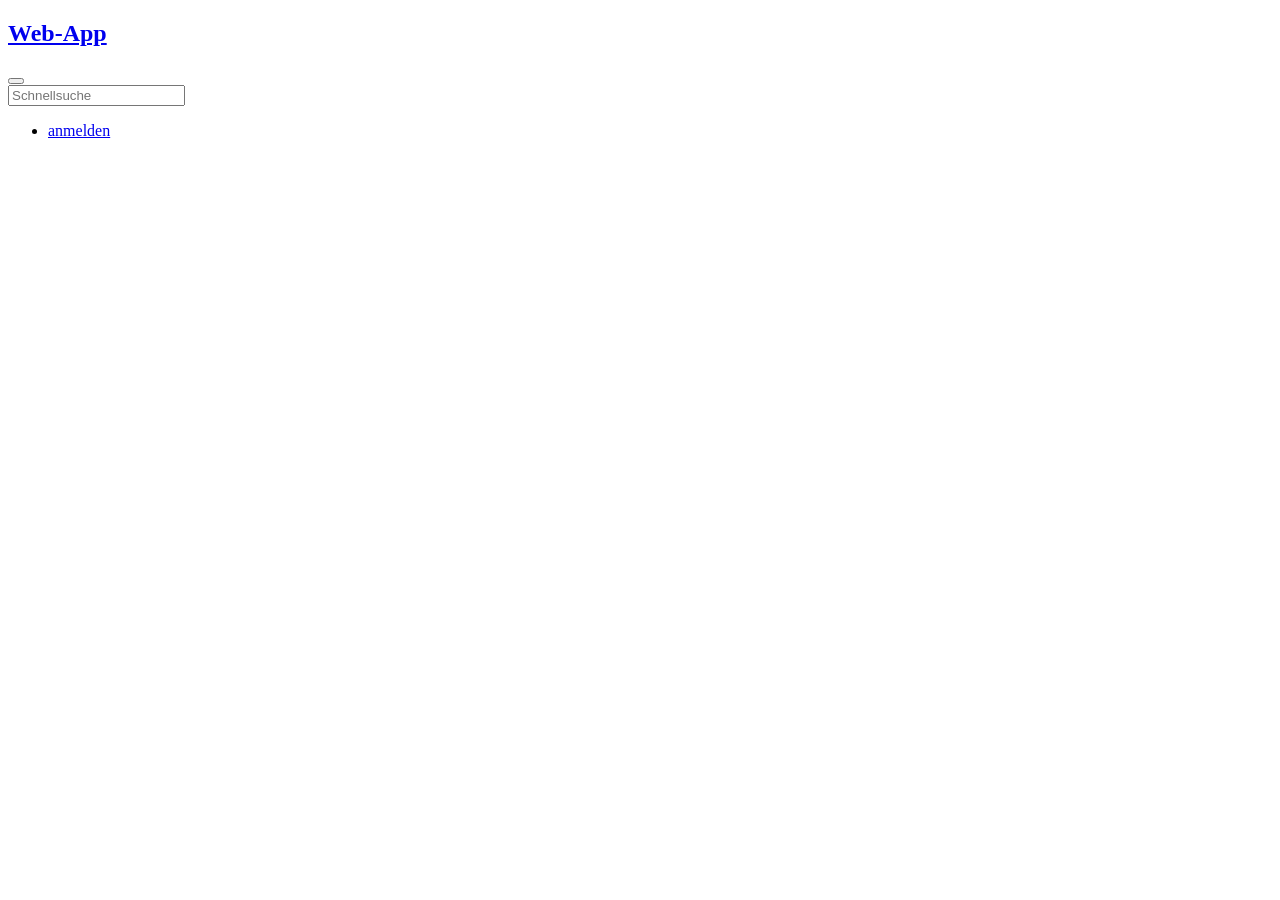
==== frontend.html @ c78f9969 "Web-App (Rappelkiste, Linux) Zentrale Datei ist frontend.html callback.php Datei fuer die Anmeldung" ====
<!doctype html>
<html lang="de">
  <head>
    <meta charset="UTF-8" />
    <meta name="viewport" content="width=device-width, initial-scale=1.0" />
    <link rel="manifest" href="manifest.json" />
    <link href="./css/vendor/bootstrap/5.3.8/font/bootstrap-icons.css" media="screen" rel="stylesheet" />
    <link href="./css/vendor/bootstrap/5.3.8/css/bootstrap.min.css" media="screen" rel="stylesheet" />
    <title>Web-App</title>
  </head>
  <body class="d-flex flex-column h-100">
    <header> 
      <nav class="navbar navbar-expand-lg bg-body-tertiary rounded" aria-label="dynamisches Menü und Untermenü" data-bs-theme="dark">
        <div class=" ml-2 spinner-grow spinner-grow-sm text-primary" style="visibility:hidden;"></div>
        <div class="container-fluid">
          <h1><a class="navbar-brand" href="#">Web-App</a></h1>
          <button class="navbar-toggler" type="button" data-bs-toggle="collapse" data-bs-target="#navbarCollapse" aria-controls="navbarCollapse" aria-expanded="false" aria-label="Toggle navigation"> 
            <span class="navbar-toggler-icon"></span> 
          </button> 
          <div class="collapse navbar-collapse" id="navbarCollapse"> 
            <form role="search"> 
              <input aria-label="Search" class="form-control" id="search_simple_query" placeholder="Schnellsuche" type="search" /> 
            </form> 
          </div> 
        </div>
      </nav>
    </header>
    <main class="flex-shrink-0">
      <ul class="navbar-nav me-auto mb-2 mb-lg-0"> 
        <li class="nav-item"><a class="nav-link" href="http://localhost:8000/index.php?action=authorize&response_type=code&client_id=demo-app&redirect_uri=http://localhost/~harald/app/web-app/php/callback.php&state=xyz123&code_challenge=E9Melhoa2OwvFrEMTJguCHaoeK1t8URrbu3JyHTYKf4&code_challenge_method=S256">anmelden</a></li>
      </ul>
    </main>
    <footer class="footer mt-auto py-3 bg-light">
      <div class="container">
        <span class="copyright text-muted" data-bind="copyright"></span>
      </div>
    </footer>
    <script src="./js/vendor/bootstrap/5.3.8/js/bootstrap.bundle.min.js"></script>
    <script src="./js/vendor/bootstrap/5.3/autocomplete/autocomplete.min.js" type="module"></script>
  </body>
</html>
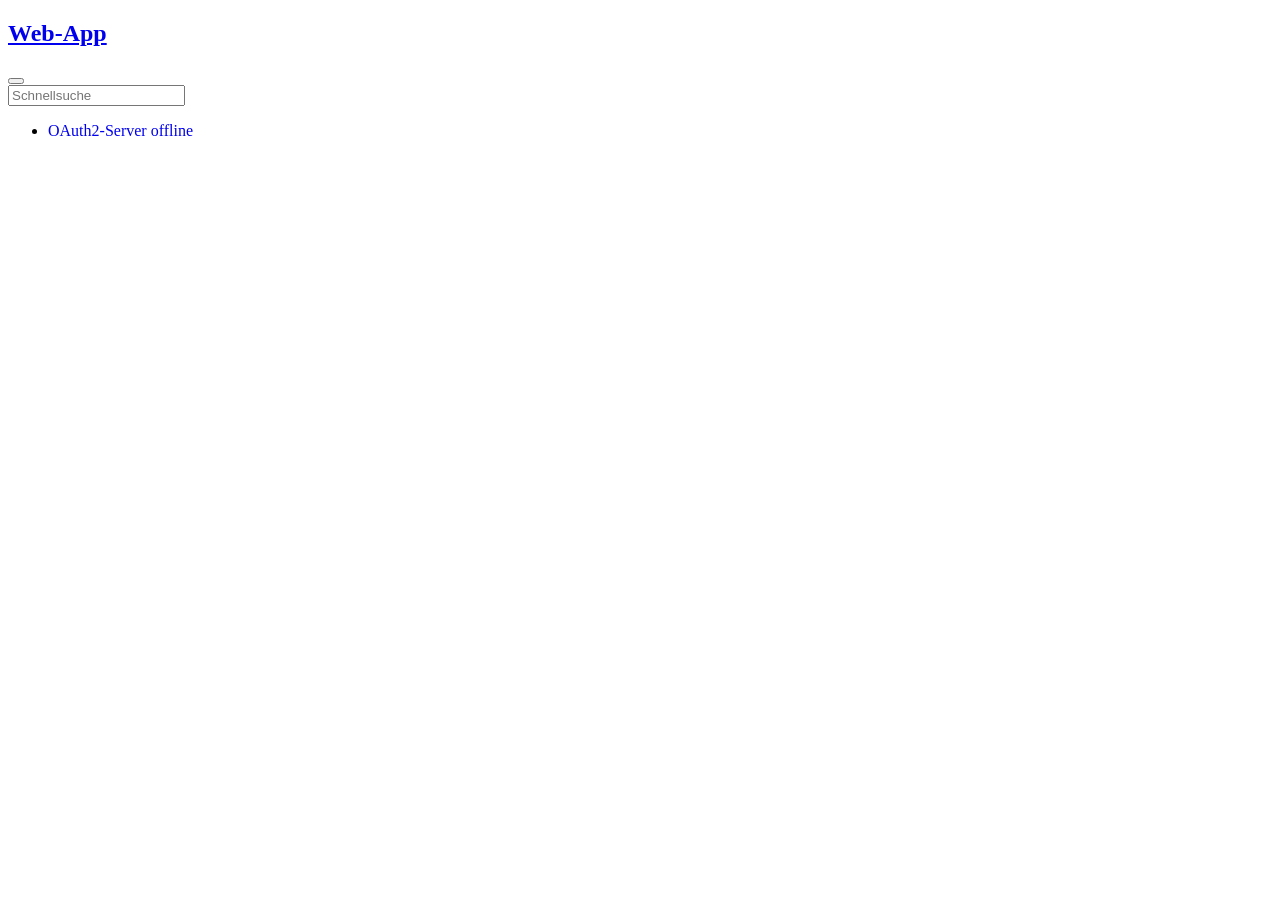
==== commit ba5f9b78: "Web-App (Rappelkiste, Linux) * Anmelden via OAuth2-Server funktioniert * Starten des OAuth2-Servers " ====
--- a/frontend.html
+++ b/frontend.html
@@ -27,7 +27,7 @@
     </header>
     <main class="flex-shrink-0">
       <ul class="navbar-nav me-auto mb-2 mb-lg-0"> 
-        <li class="nav-item"><a class="nav-link" href="http://localhost:8000/index.php?action=authorize&response_type=code&client_id=demo-app&redirect_uri=http://localhost/~harald/app/web-app/php/callback.php&state=xyz123&code_challenge=E9Melhoa2OwvFrEMTJguCHaoeK1t8URrbu3JyHTYKf4&code_challenge_method=S256">anmelden</a></li>
+        <li class="nav-item"><a class="nav-link" href="#" id="oauth-login" title="Anmelden">anmelden</a></li>
       </ul>
     </main>
     <footer class="footer mt-auto py-3 bg-light">
@@ -36,6 +36,6 @@
       </div>
     </footer>
     <script src="./js/vendor/bootstrap/5.3.8/js/bootstrap.bundle.min.js"></script>
-    <script src="./js/vendor/bootstrap/5.3/autocomplete/autocomplete.min.js" type="module"></script>
+    <script src="./js/oauth-login.js" type="module"></script>
   </body>
 </html>
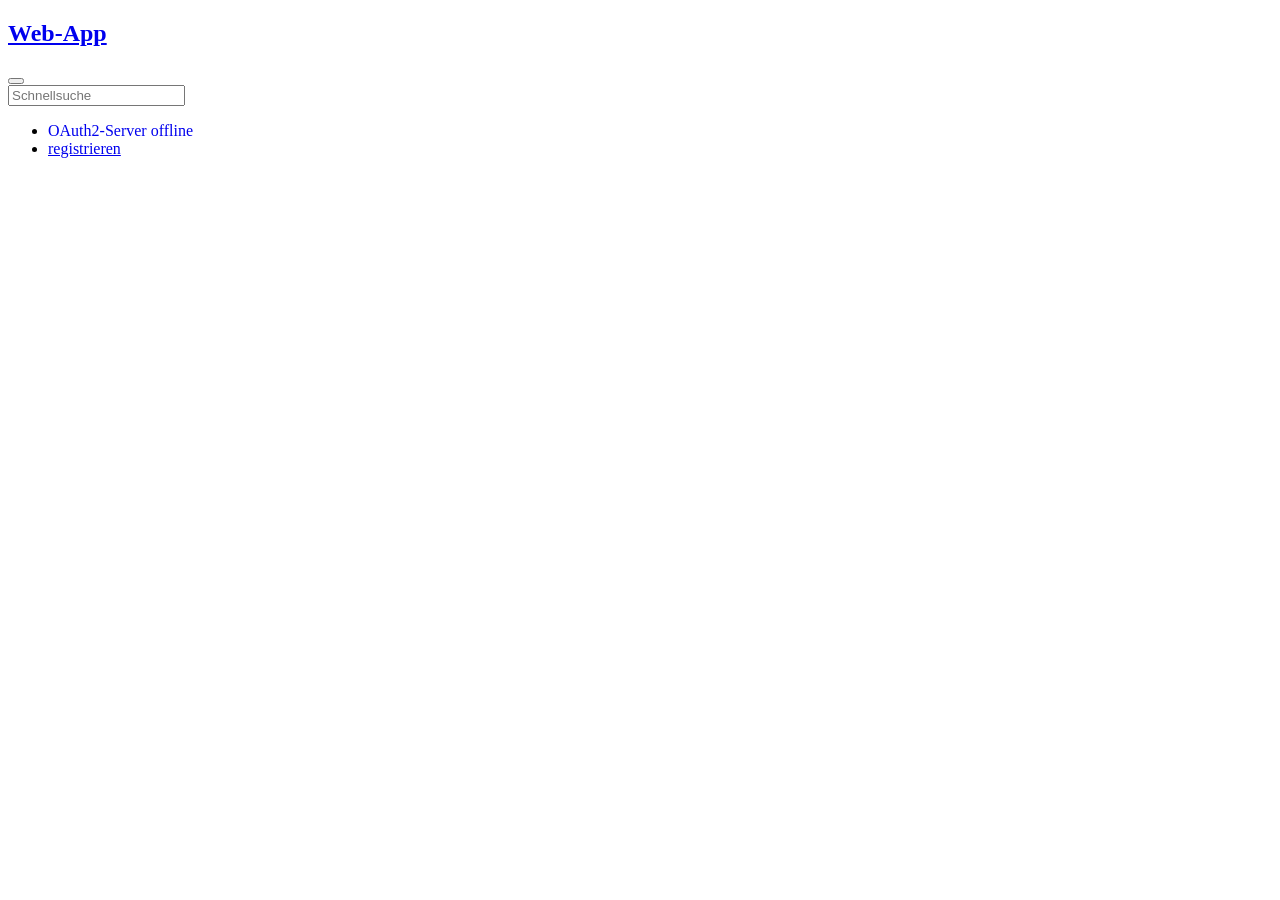
==== commit 9dc90f73: "Web-App (Rappelkiste, Linux) * Beginn der Entwicklung eines Autoloaders.  * Beginn der Entwicklung e" ====
--- a/frontend.html
+++ b/frontend.html
@@ -9,7 +9,7 @@
     <title>Web-App</title>
   </head>
   <body class="d-flex flex-column h-100">
-    <header> 
+    <header>
       <nav class="navbar navbar-expand-lg bg-body-tertiary rounded" aria-label="dynamisches Menü und Untermenü" data-bs-theme="dark">
         <div class=" ml-2 spinner-grow spinner-grow-sm text-primary" style="visibility:hidden;"></div>
         <div class="container-fluid">
@@ -26,8 +26,9 @@
       </nav>
     </header>
     <main class="flex-shrink-0">
-      <ul class="navbar-nav me-auto mb-2 mb-lg-0"> 
-        <li class="nav-item"><a class="nav-link" href="#" id="oauth-login" title="Anmelden">anmelden</a></li>
+      <ul> 
+        <li><a class="link-primary link-offset-2 link-underline-opacity-25 link-underline-opacity-100-hover" href="#" id="oauth-login" title="anmelden">anmelden</a></li>
+        <li><a class="link-primary link-offset-2 link-underline-opacity-25 link-underline-opacity-100-hover" href="http://localhost:8000?action=register" id="oauth-register" title="registrieren">registrieren</a></li>
       </ul>
     </main>
     <footer class="footer mt-auto py-3 bg-light">
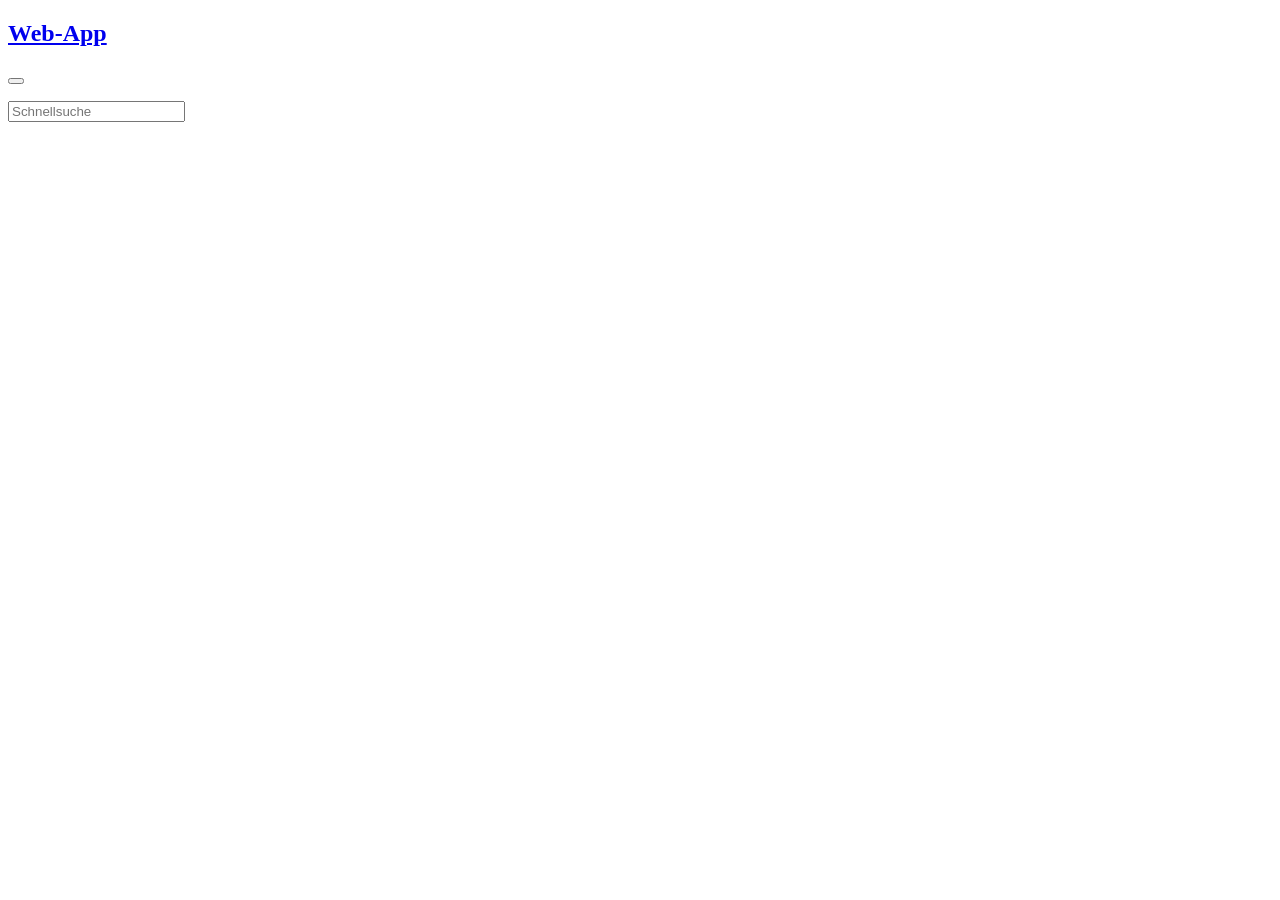
==== commit 65d220bd: "Web-App (Rappelkiste, Linux) Entwicklung des js-Routers. Zwischenstand" ====
--- a/frontend.html
+++ b/frontend.html
@@ -4,12 +4,20 @@
     <meta charset="UTF-8" />
     <meta name="viewport" content="width=device-width, initial-scale=1.0" />
     <link rel="manifest" href="manifest.json" />
+    <link href="./img/apple-touch-icon.png" rel="apple-touch-icon" sizes="180x180" type="image/png" />
+    <link href="./img/android-chrome-192x192.png" rel="icon" sizes="192x192" type="image/png" />
+    <link href="./img/android-chrome-512x512.png" rel="icon" sizes="512x512" type="image/png" />
+    <link href="./img/favicon-16x16.png" rel="icon" type="image/png" sizes="16x16" type="image/png" />
+    <link href="./img/favicon-32x32.png" rel="icon" type="image/png" sizes="32x32" type="image/png" />
+    <link href="./img/favicon.ico" rel="icon" />
+    <link href="./img/favicon.ico" rel="shortcut icon" />     
     <link href="./css/vendor/bootstrap/5.3.8/font/bootstrap-icons.css" media="screen" rel="stylesheet" />
     <link href="./css/vendor/bootstrap/5.3.8/css/bootstrap.min.css" media="screen" rel="stylesheet" />
+    <link href="./css/main.css" media="screen" rel="stylesheet" />
     <title>Web-App</title>
   </head>
   <body class="d-flex flex-column h-100">
-    <header>
+    <header> 
       <nav class="navbar navbar-expand-lg bg-body-tertiary rounded" aria-label="dynamisches Menü und Untermenü" data-bs-theme="dark">
         <div class=" ml-2 spinner-grow spinner-grow-sm text-primary" style="visibility:hidden;"></div>
         <div class="container-fluid">
@@ -17,7 +25,9 @@
           <button class="navbar-toggler" type="button" data-bs-toggle="collapse" data-bs-target="#navbarCollapse" aria-controls="navbarCollapse" aria-expanded="false" aria-label="Toggle navigation"> 
             <span class="navbar-toggler-icon"></span> 
           </button> 
-          <div class="collapse navbar-collapse" id="navbarCollapse"> 
+          <div class="collapse navbar-collapse" id="navbarCollapse">
+            <ul class="navbar-nav me-auto mb-2 mb-lg-0"> 
+            </ul>
             <form role="search"> 
               <input aria-label="Search" class="form-control" id="search_simple_query" placeholder="Schnellsuche" type="search" /> 
             </form> 
@@ -26,10 +36,6 @@
       </nav>
     </header>
     <main class="flex-shrink-0">
-      <ul> 
-        <li><a class="link-primary link-offset-2 link-underline-opacity-25 link-underline-opacity-100-hover" href="#" id="oauth-login" title="anmelden">anmelden</a></li>
-        <li><a class="link-primary link-offset-2 link-underline-opacity-25 link-underline-opacity-100-hover" href="http://localhost:8000?action=register" id="oauth-register" title="registrieren">registrieren</a></li>
-      </ul>
     </main>
     <footer class="footer mt-auto py-3 bg-light">
       <div class="container">
@@ -37,6 +43,6 @@
       </div>
     </footer>
     <script src="./js/vendor/bootstrap/5.3.8/js/bootstrap.bundle.min.js"></script>
-    <script src="./js/oauth-login.js" type="module"></script>
+    <script src="./js/app.js" type="module"></script>
   </body>
 </html>
--- a/css/main.css
+++ b/css/main.css
@@ -0,0 +1,9 @@
+/* ***************************************************************************
+ * F R O N T E N D - SEITE
+ * ************************************************************************ */
+img[alt="Logo"] {
+	float: right;
+    heigt: 192px;
+    margin: 1ex 1em; /* top & bottom right & left */
+    width: 192px;
+}
